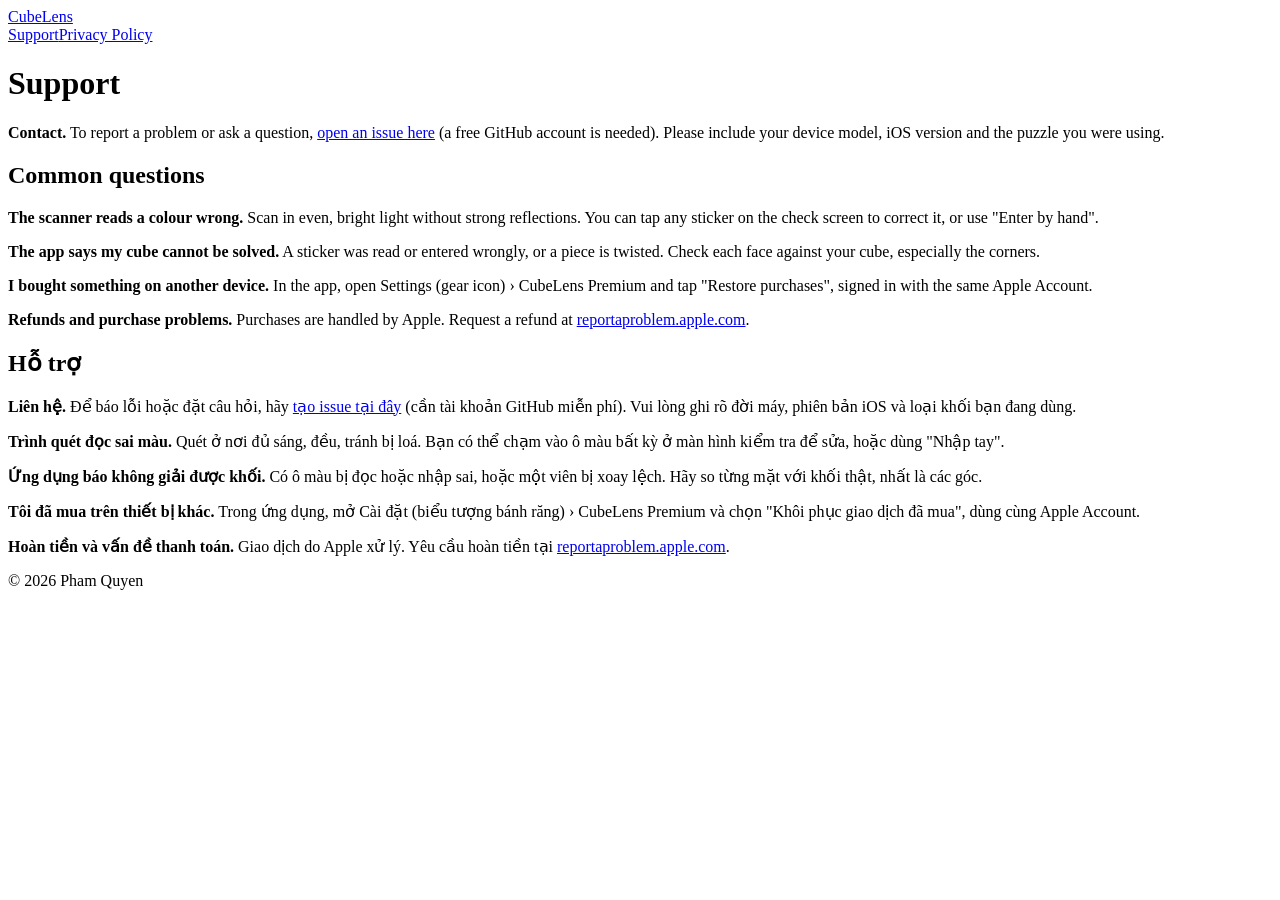
==== support/index.html @ 957ab76b "CubeLens support and privacy pages Co-Authored-By: Claude Opus 5.5 <noreply@anthropic.com>" ====
<!doctype html><html lang="en"><head><meta charset="utf-8"><meta name="viewport" content="width=device-width,initial-scale=1"><link rel="stylesheet" href="/cubelens-site/style.css"><title>CubeLens Support</title></head><body><main><header><a href="/cubelens-site/">CubeLens</a><nav><a href="/cubelens-site/support/">Support</a><a href="/cubelens-site/privacy/">Privacy Policy</a></nav></header>
<h1>Support</h1>
<div class="card"><strong>Contact.</strong> To report a problem or ask a question, <a href="https://github.com/minhda11590/cubelens-site/issues/new">open an issue here</a> (a free GitHub account is needed). Please include your device model, iOS version and the puzzle you were using.</div>
<h2>Common questions</h2>
<p><strong>The scanner reads a colour wrong.</strong> Scan in even, bright light without strong reflections. You can tap any sticker on the check screen to correct it, or use "Enter by hand".</p>
<p><strong>The app says my cube cannot be solved.</strong> A sticker was read or entered wrongly, or a piece is twisted. Check each face against your cube, especially the corners.</p>
<p><strong>I bought something on another device.</strong> In the app, open Settings (gear icon) › CubeLens Premium and tap "Restore purchases", signed in with the same Apple Account.</p>
<p><strong>Refunds and purchase problems.</strong> Purchases are handled by Apple. Request a refund at <a href="https://reportaproblem.apple.com">reportaproblem.apple.com</a>.</p>
<h2 id="vi" lang="vi">Hỗ trợ</h2>
<div lang="vi">
<div class="card"><strong>Liên hệ.</strong> Để báo lỗi hoặc đặt câu hỏi, hãy <a href="https://github.com/minhda11590/cubelens-site/issues/new">tạo issue tại đây</a> (cần tài khoản GitHub miễn phí). Vui lòng ghi rõ đời máy, phiên bản iOS và loại khối bạn đang dùng.</div>
<p><strong>Trình quét đọc sai màu.</strong> Quét ở nơi đủ sáng, đều, tránh bị loá. Bạn có thể chạm vào ô màu bất kỳ ở màn hình kiểm tra để sửa, hoặc dùng "Nhập tay".</p>
<p><strong>Ứng dụng báo không giải được khối.</strong> Có ô màu bị đọc hoặc nhập sai, hoặc một viên bị xoay lệch. Hãy so từng mặt với khối thật, nhất là các góc.</p>
<p><strong>Tôi đã mua trên thiết bị khác.</strong> Trong ứng dụng, mở Cài đặt (biểu tượng bánh răng) › CubeLens Premium và chọn "Khôi phục giao dịch đã mua", dùng cùng Apple Account.</p>
<p><strong>Hoàn tiền và vấn đề thanh toán.</strong> Giao dịch do Apple xử lý. Yêu cầu hoàn tiền tại <a href="https://reportaproblem.apple.com">reportaproblem.apple.com</a>.</p>
</div>
<footer>© 2026 Pham Quyen</footer></main></body></html>
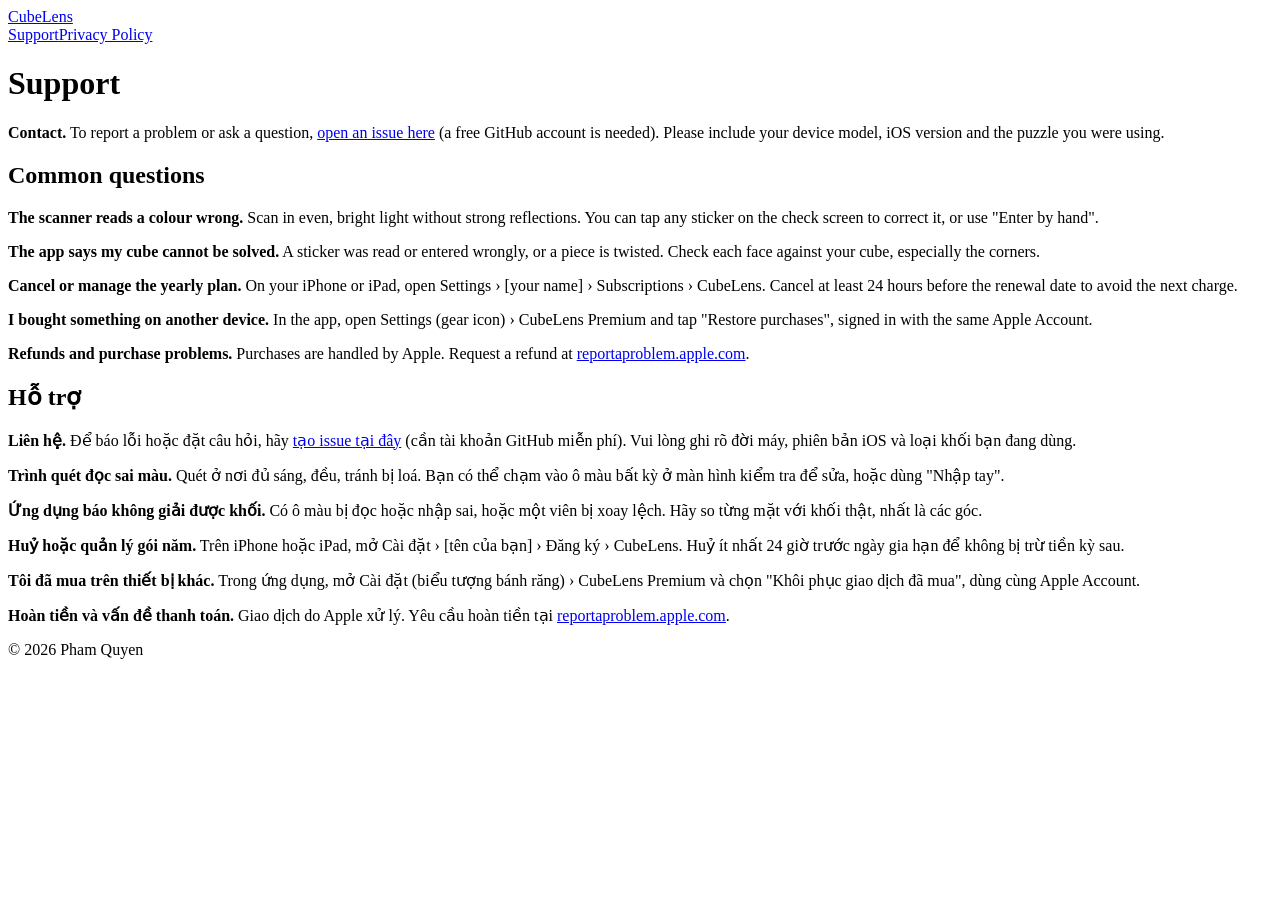
==== commit 41556fb2: "Describe Premium purchases and subscription management Co-Authored-By: Claude Opus 5.5 <noreply@anth" ====
--- a/support/index.html
+++ b/support/index.html
@@ -4,6 +4,7 @@
 <h2>Common questions</h2>
 <p><strong>The scanner reads a colour wrong.</strong> Scan in even, bright light without strong reflections. You can tap any sticker on the check screen to correct it, or use "Enter by hand".</p>
 <p><strong>The app says my cube cannot be solved.</strong> A sticker was read or entered wrongly, or a piece is twisted. Check each face against your cube, especially the corners.</p>
+<p><strong>Cancel or manage the yearly plan.</strong> On your iPhone or iPad, open Settings › [your name] › Subscriptions › CubeLens. Cancel at least 24 hours before the renewal date to avoid the next charge.</p>
 <p><strong>I bought something on another device.</strong> In the app, open Settings (gear icon) › CubeLens Premium and tap "Restore purchases", signed in with the same Apple Account.</p>
 <p><strong>Refunds and purchase problems.</strong> Purchases are handled by Apple. Request a refund at <a href="https://reportaproblem.apple.com">reportaproblem.apple.com</a>.</p>
 <h2 id="vi" lang="vi">Hỗ trợ</h2>
@@ -11,6 +12,7 @@
 <div class="card"><strong>Liên hệ.</strong> Để báo lỗi hoặc đặt câu hỏi, hãy <a href="https://github.com/minhda11590/cubelens-site/issues/new">tạo issue tại đây</a> (cần tài khoản GitHub miễn phí). Vui lòng ghi rõ đời máy, phiên bản iOS và loại khối bạn đang dùng.</div>
 <p><strong>Trình quét đọc sai màu.</strong> Quét ở nơi đủ sáng, đều, tránh bị loá. Bạn có thể chạm vào ô màu bất kỳ ở màn hình kiểm tra để sửa, hoặc dùng "Nhập tay".</p>
 <p><strong>Ứng dụng báo không giải được khối.</strong> Có ô màu bị đọc hoặc nhập sai, hoặc một viên bị xoay lệch. Hãy so từng mặt với khối thật, nhất là các góc.</p>
+<p><strong>Huỷ hoặc quản lý gói năm.</strong> Trên iPhone hoặc iPad, mở Cài đặt › [tên của bạn] › Đăng ký › CubeLens. Huỷ ít nhất 24 giờ trước ngày gia hạn để không bị trừ tiền kỳ sau.</p>
 <p><strong>Tôi đã mua trên thiết bị khác.</strong> Trong ứng dụng, mở Cài đặt (biểu tượng bánh răng) › CubeLens Premium và chọn "Khôi phục giao dịch đã mua", dùng cùng Apple Account.</p>
 <p><strong>Hoàn tiền và vấn đề thanh toán.</strong> Giao dịch do Apple xử lý. Yêu cầu hoàn tiền tại <a href="https://reportaproblem.apple.com">reportaproblem.apple.com</a>.</p>
 </div>
